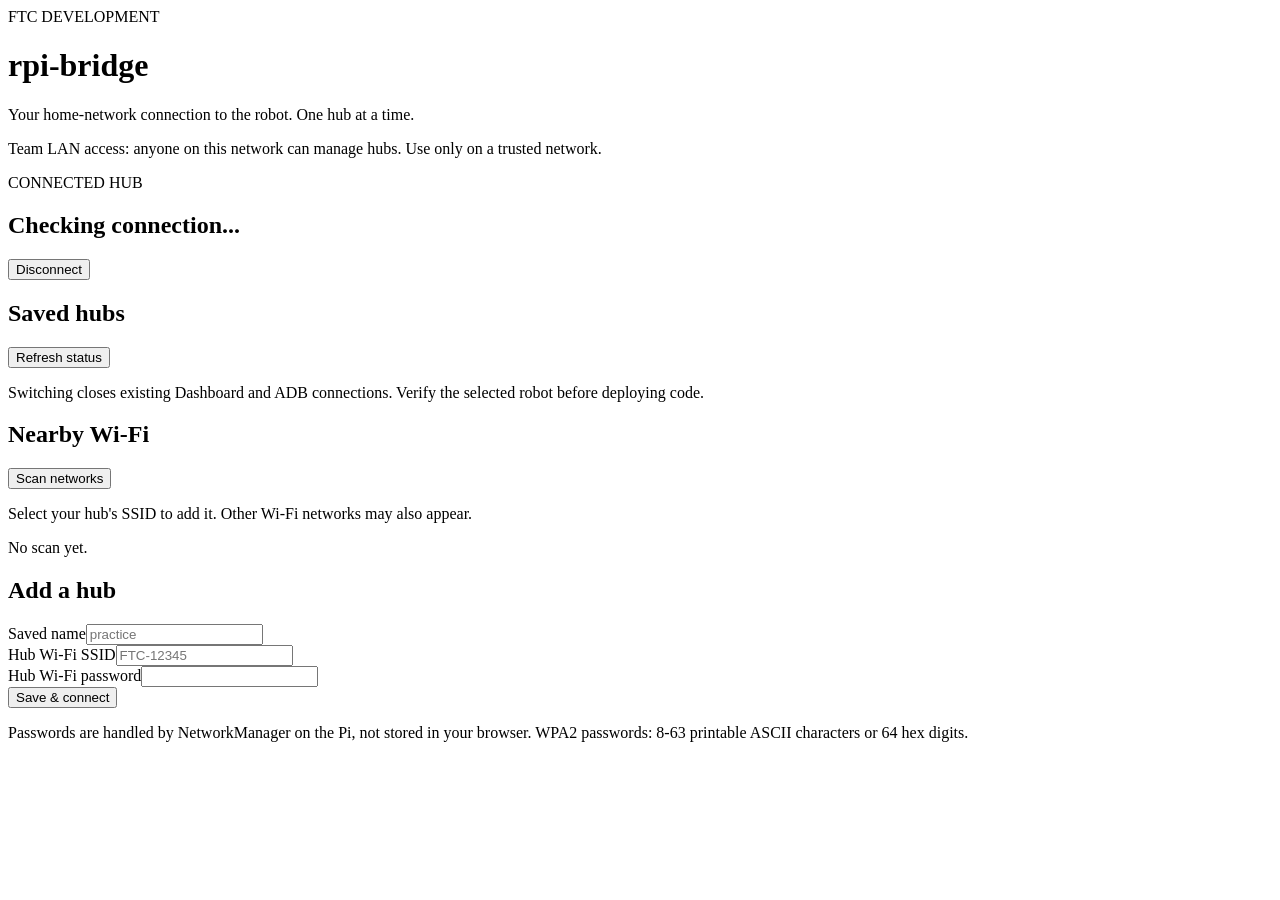
==== web/index.html @ 6db64b7d "Initial release of Raspberry Pi Control Hub bridge Add LAN-only Dashboard, management and ADB forwar" ====
<!doctype html>
<html lang="en">
<head>
  <meta charset="utf-8">
  <meta name="viewport" content="width=device-width, initial-scale=1">
  <title>rpi-bridge | Hub manager</title>
  <link rel="stylesheet" href="/style.css">
  <script src="/app.js" defer></script>
</head>
<body>
  <header>
    <div><span class="eyebrow">FTC DEVELOPMENT</span><h1>rpi-bridge</h1></div>
  </header>
  <main>
    <p class="intro">Your home-network connection to the robot. One hub at a time.</p>
    <p class="muted">Team LAN access: anyone on this network can manage hubs. Use only on a trusted network.</p>
    <p id="message" role="status" aria-live="polite" hidden></p>

    <div id="app">
      <section class="panel connection">
        <div>
          <span class="eyebrow">CONNECTED HUB</span>
          <h2 id="current-hub">Checking connection...</h2>
          <p id="connection-state" class="muted"></p>
        </div>
        <div class="actions">
          <a id="dashboard-link" class="button" target="_blank" rel="noopener noreferrer" hidden>FTC Dashboard</a>
          <a id="management-link" class="button secondary" target="_blank" rel="noopener noreferrer" hidden>Hub management</a>
          <button id="disconnect" class="danger">Disconnect</button>
        </div>
        <p id="adb" class="mono"></p>
      </section>

      <div class="columns">
        <section class="panel">
          <div class="section-heading"><h2>Saved hubs</h2><button id="refresh" class="secondary">Refresh status</button></div>
          <div id="saved-hubs" class="items"></div>
          <p class="muted">Switching closes existing Dashboard and ADB connections. Verify the selected robot before deploying code.</p>
        </section>
        <section class="panel">
          <div class="section-heading"><h2>Nearby Wi-Fi</h2><button id="scan" class="secondary">Scan networks</button></div>
          <p class="muted">Select your hub's SSID to add it. Other Wi-Fi networks may also appear.</p>
          <div id="nearby-hubs" class="items"><p>No scan yet.</p></div>
        </section>
      </div>

      <section class="panel">
        <h2>Add a hub</h2>
        <form id="add-form" class="add-form">
          <div><label for="name">Saved name</label><input id="name" placeholder="practice" pattern="[A-Za-z0-9][A-Za-z0-9_-]{0,47}" maxlength="48" required></div>
          <div><label for="ssid">Hub Wi-Fi SSID</label><input id="ssid" placeholder="FTC-12345" required></div>
          <div><label for="password">Hub Wi-Fi password</label><input id="password" type="password" autocomplete="off" required></div>
          <button type="submit">Save &amp; connect</button>
        </form>
        <p class="muted">Passwords are handled by NetworkManager on the Pi, not stored in your browser. WPA2 passwords: 8-63 printable ASCII characters or 64 hex digits.</p>
      </section>
    </div>
  </main>
  <dialog id="connect-dialog">
    <form id="connect-form">
      <h2 id="connect-title">Connect hub</h2>
      <label for="saved-password">Wi-Fi password (optional)</label>
      <input id="saved-password" type="password" autocomplete="off">
      <p class="muted">Leave blank to use the saved password. Enter it here for a first connection or to update it.</p>
      <div class="actions"><button type="button" id="cancel-connect" class="secondary">Cancel</button><button type="submit">Connect hub</button></div>
    </form>
  </dialog>
</body>
</html>
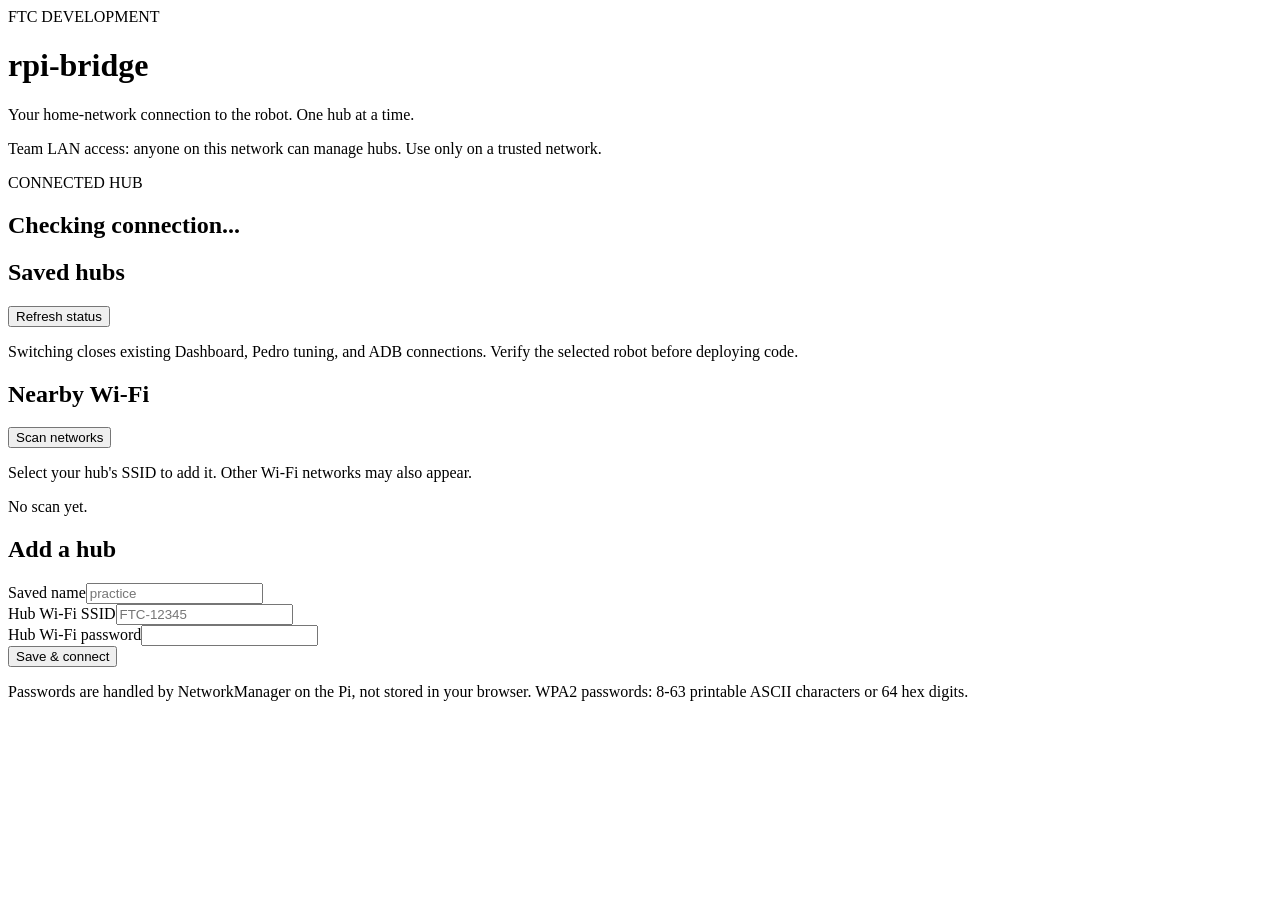
==== commit 75d0fefe: "Add Pedro tuning proxy and saved hub removal Forward AutoTune HTTP and WebSocket ports, add confirme" ====
--- a/web/index.html
+++ b/web/index.html
@@ -25,8 +25,9 @@
         </div>
         <div class="actions">
           <a id="dashboard-link" class="button" target="_blank" rel="noopener noreferrer" hidden>FTC Dashboard</a>
+          <a id="pedro-link" class="button secondary" target="_blank" rel="noopener noreferrer" hidden>Pedro Pathing tuning</a>
           <a id="management-link" class="button secondary" target="_blank" rel="noopener noreferrer" hidden>Hub management</a>
-          <button id="disconnect" class="danger">Disconnect</button>
+          <button id="disconnect" class="danger" hidden>Disconnect</button>
         </div>
         <p id="adb" class="mono"></p>
       </section>
@@ -35,7 +36,7 @@
         <section class="panel">
           <div class="section-heading"><h2>Saved hubs</h2><button id="refresh" class="secondary">Refresh status</button></div>
           <div id="saved-hubs" class="items"></div>
-          <p class="muted">Switching closes existing Dashboard and ADB connections. Verify the selected robot before deploying code.</p>
+          <p class="muted">Switching closes existing Dashboard, Pedro tuning, and ADB connections. Verify the selected robot before deploying code.</p>
         </section>
         <section class="panel">
           <div class="section-heading"><h2>Nearby Wi-Fi</h2><button id="scan" class="secondary">Scan networks</button></div>
